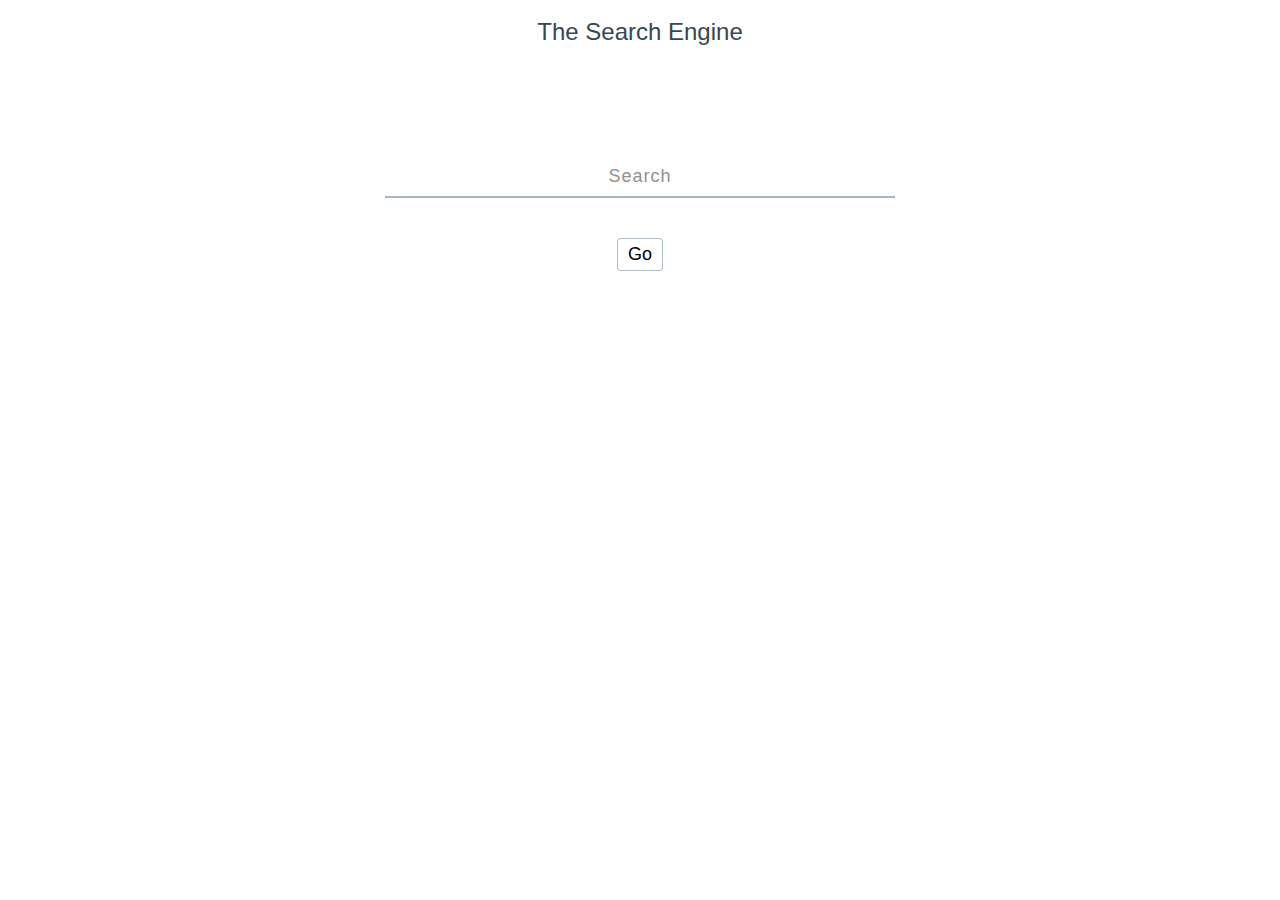
==== templates/index.html @ f37189fa "first commit" ====
<!DOCTYPE html>
<html lang="en">
<head>
    <meta charset="UTF-8">
    <title>Search Engine</title>
    <link href="../static/style.css" type="text/css" rel="stylesheet">
</head>
<body>
    <div id="mainframe">
        <label style="margin: 10px 0;font-size: x-large; color: #37474F">The Search Engine</label>
        <div id="searchFrame">
            <input type="text" id="searchInput" placeholder="Search">
            <input type="button" id="submit" onclick="search()" value="Go" >
            <label id="searching" style="visibility: hidden">Searching...</label>
            <div id="results">
            </div>
        </div>
    </div>
</body>
</html>
<script src="../static/script.js" ></script>
---- static/style.css ----
#mainframe{
    position: relative;
    top: 0;
    height: 100%;
    width: 100%;
    left: 0;
    display: flex;
    flex-direction: column;
    font-family: sans-serif;
    align-items: center;
}
#searchFrame{
    position: relative;
    height: 80%;
    width: 60%;
    display: flex;
    flex-direction: column;
    align-items: center;
    }
#searchInput{
    border: none;
    padding: 5px;
    border-bottom: 2px #90A4AE solid;
    margin: 100px 20px 40px 20px;
    height: 30px;
    width: 500px;
    font-size: large;
    outline: none;
    text-align: center;
    letter-spacing: 1px;
    opacity: 0.80;
}
#searchInput:hover{
    opacity: 1;
}
#searchInput:focus{
    border-bottom: 2px #90A4AE solid;
    opacity: 1;
}
#submit{
    padding: 5px 10px;
    font-size: large;
    border: 1px #B0BEC5 solid;
    background: white;
    border-radius: 3px;
}
#results{
    display: flex;
    flex-direction: column;
    align-items: flex-start;

}
#searching{
    margin: 30px 10px;
    font-size: large;
}
.searchClass{
    display: flex;
    flex-direction: column;
    margin:5px 10px;
    padding: 10px;
    align-items: flex-start;
}
#pageList{
    display: flex;
    flex-direction: row;
    align-items: center;
    color: #EC407A;
    align-self: center;
}
.pagelinks{
    margin: 5px;
}
.pagelinks:hover{
    cursor: grab;
}
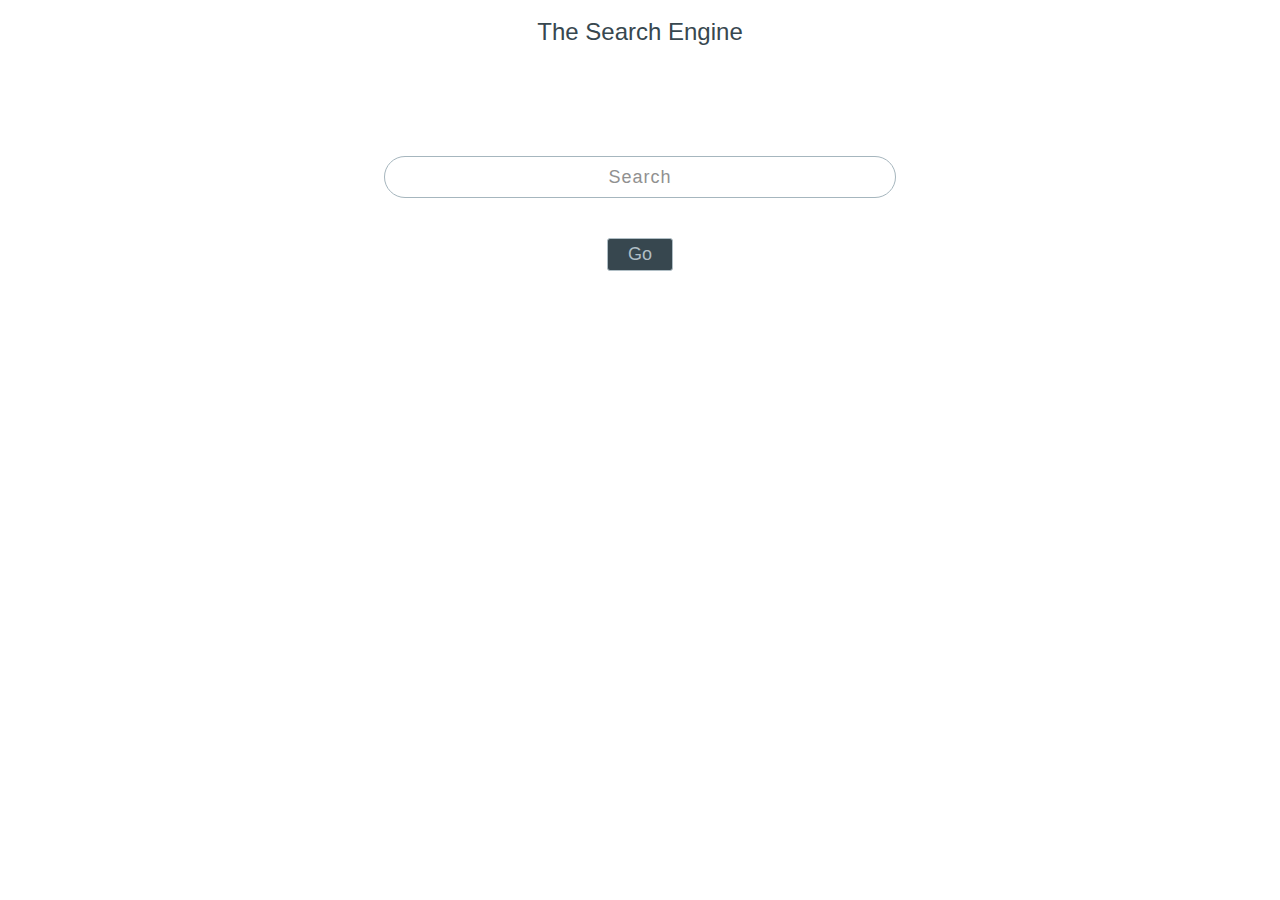
==== commit f6110bd2: "blah blah" ====
--- a/templates/index.html
+++ b/templates/index.html
@@ -11,7 +11,7 @@
         <div id="searchFrame">
             <input type="text" id="searchInput" placeholder="Search">
             <input type="button" id="submit" onclick="search()" value="Go" >
-            <label id="searching" style="visibility: hidden">Searching...</label>
+            <label id="searching" style="visibility: hidden">Searching</label>
             <div id="results">
             </div>
         </div>
--- a/static/style.css
+++ b/static/style.css
@@ -18,9 +18,9 @@
     align-items: center;
     }
 #searchInput{
-    border: none;
+    border: 1px #90A4AE solid;
     padding: 5px;
-    border-bottom: 2px #90A4AE solid;
+    border-radius: 50px;
     margin: 100px 20px 40px 20px;
     height: 30px;
     width: 500px;
@@ -34,21 +34,20 @@
     opacity: 1;
 }
 #searchInput:focus{
-    border-bottom: 2px #90A4AE solid;
     opacity: 1;
 }
 #submit{
-    padding: 5px 10px;
+    padding: 5px 20px;
     font-size: large;
     border: 1px #B0BEC5 solid;
-    background: white;
+    background: #37474F;
     border-radius: 3px;
+    color: #B0BEC5;
 }
 #results{
     display: flex;
     flex-direction: column;
     align-items: flex-start;
-
 }
 #searching{
     margin: 30px 10px;
@@ -58,7 +57,10 @@
     display: flex;
     flex-direction: column;
     margin:5px 10px;
-    padding: 10px;
+    padding: 5px 10px;
+    min-width:500px ;
+    border-radius: 2px;
+    border: 1px #90A4AE solid;
     align-items: flex-start;
 }
 #pageList{
@@ -70,6 +72,9 @@
 }
 .pagelinks{
     margin: 5px;
+    border-radius: 2px;
+    border: 1px #90A4AE solid;
+    padding: 3px 7px;
 }
 .pagelinks:hover{
     cursor: grab;
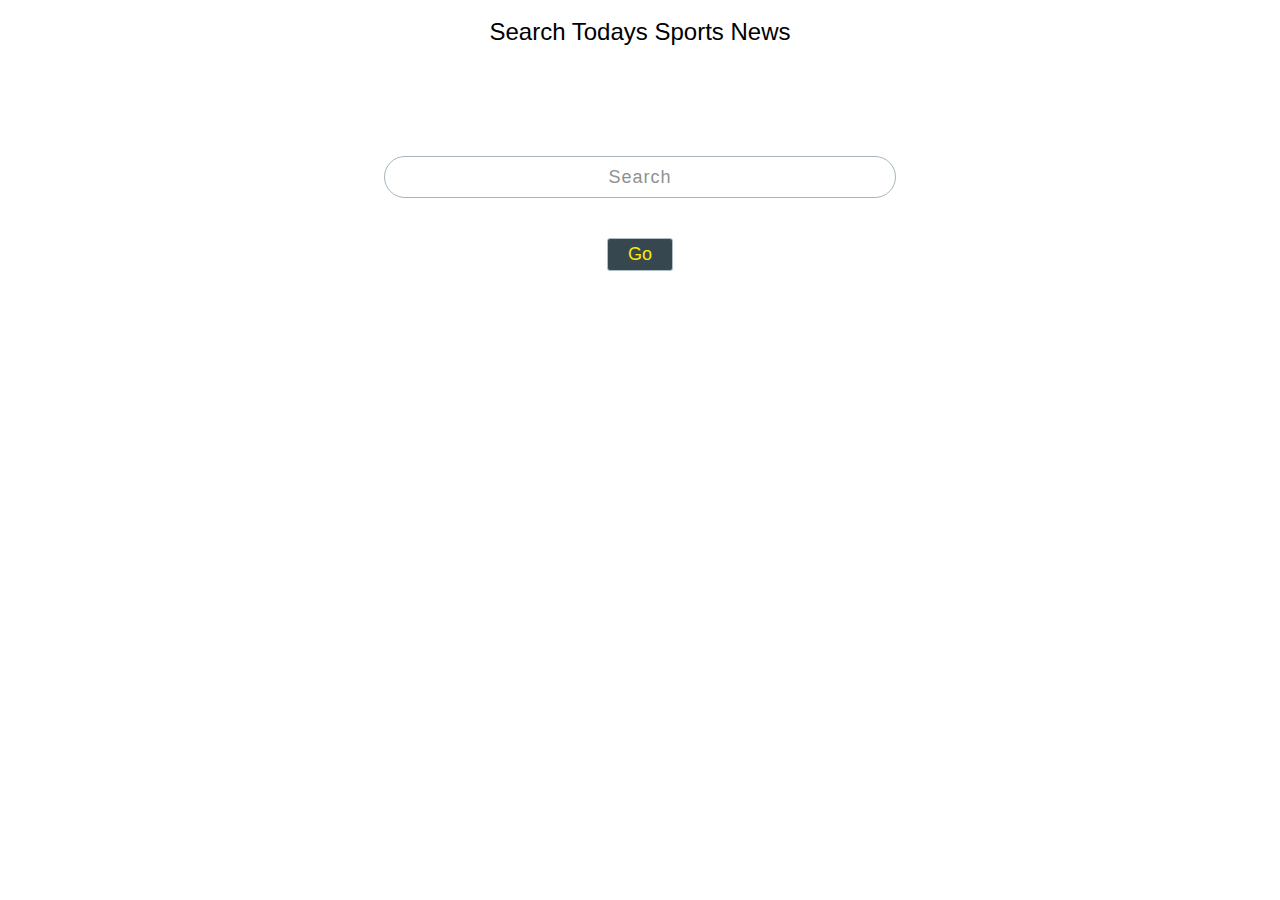
==== commit 0e0c8ca7: "changes in main" ====
--- a/templates/index.html
+++ b/templates/index.html
@@ -7,7 +7,7 @@
 </head>
 <body>
     <div id="mainframe">
-        <label style="margin: 10px 0;font-size: x-large; color: #37474F">The Search Engine</label>
+        <label style="margin: 10px 0;font-size: x-large; color: black">Search Todays Sports News</label>
         <div id="searchFrame">
             <input type="text" id="searchInput" placeholder="Search">
             <input type="button" id="submit" onclick="search()" value="Go" >
--- a/static/style.css
+++ b/static/style.css
@@ -1,3 +1,10 @@
+.body {
+    background-image: url("/static/ku.png"); /* The image used */
+    height: 500px; /* You must set a specified height */
+    background-position: center; /* Center the image */
+    background-repeat: no-repeat; /* Do not repeat the image */
+    background-size: cover; /* Resize the background image to cover the entire container */
+}
 #mainframe{
     position: relative;
     top: 0;
@@ -42,7 +49,7 @@
     border: 1px #B0BEC5 solid;
     background: #37474F;
     border-radius: 3px;
-    color: #B0BEC5;
+    color: #FFEA00;
 }
 #results{
     display: flex;
@@ -58,7 +65,7 @@
     flex-direction: column;
     margin:5px 10px;
     padding: 5px 10px;
-    min-width:500px ;
+    width:600px;
     border-radius: 2px;
     border: 1px #90A4AE solid;
     align-items: flex-start;
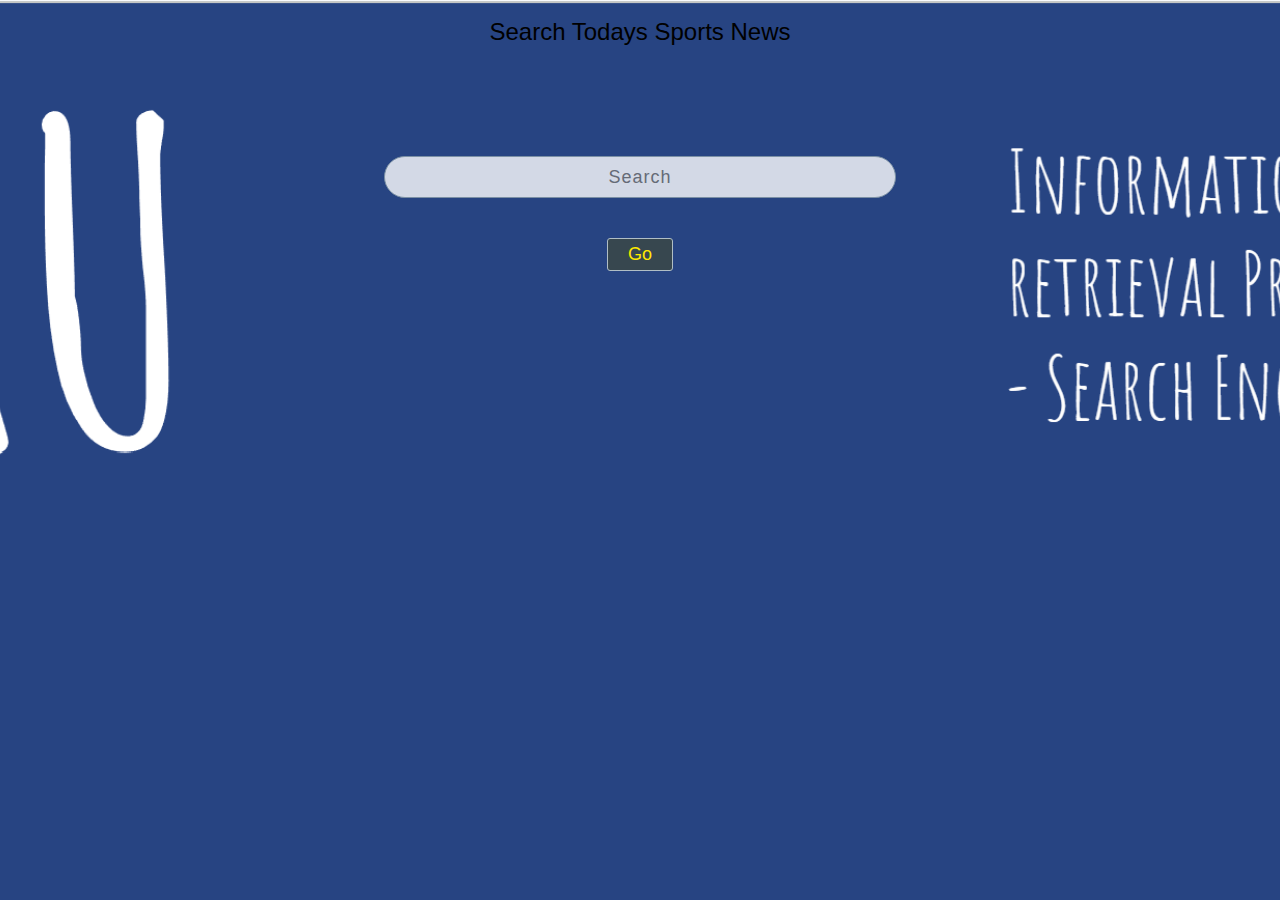
==== commit efb887d0: "d" ====
--- a/templates/index.html
+++ b/templates/index.html
@@ -5,7 +5,7 @@
     <title>Search Engine</title>
     <link href="../static/style.css" type="text/css" rel="stylesheet">
 </head>
-<body>
+<body style="background-image: url('/static/ku.png');">
     <div id="mainframe">
         <label style="margin: 10px 0;font-size: x-large; color: black">Search Todays Sports News</label>
         <div id="searchFrame">
--- a/static/style.css
+++ b/static/style.css
@@ -1,9 +1,8 @@
-.body {
-    background-image: url("/static/ku.png"); /* The image used */
-    height: 500px; /* You must set a specified height */
+body { /* The image used */
     background-position: center; /* Center the image */
     background-repeat: no-repeat; /* Do not repeat the image */
     background-size: cover; /* Resize the background image to cover the entire container */
+    background-attachment: fixed;
 }
 #mainframe{
     position: relative;
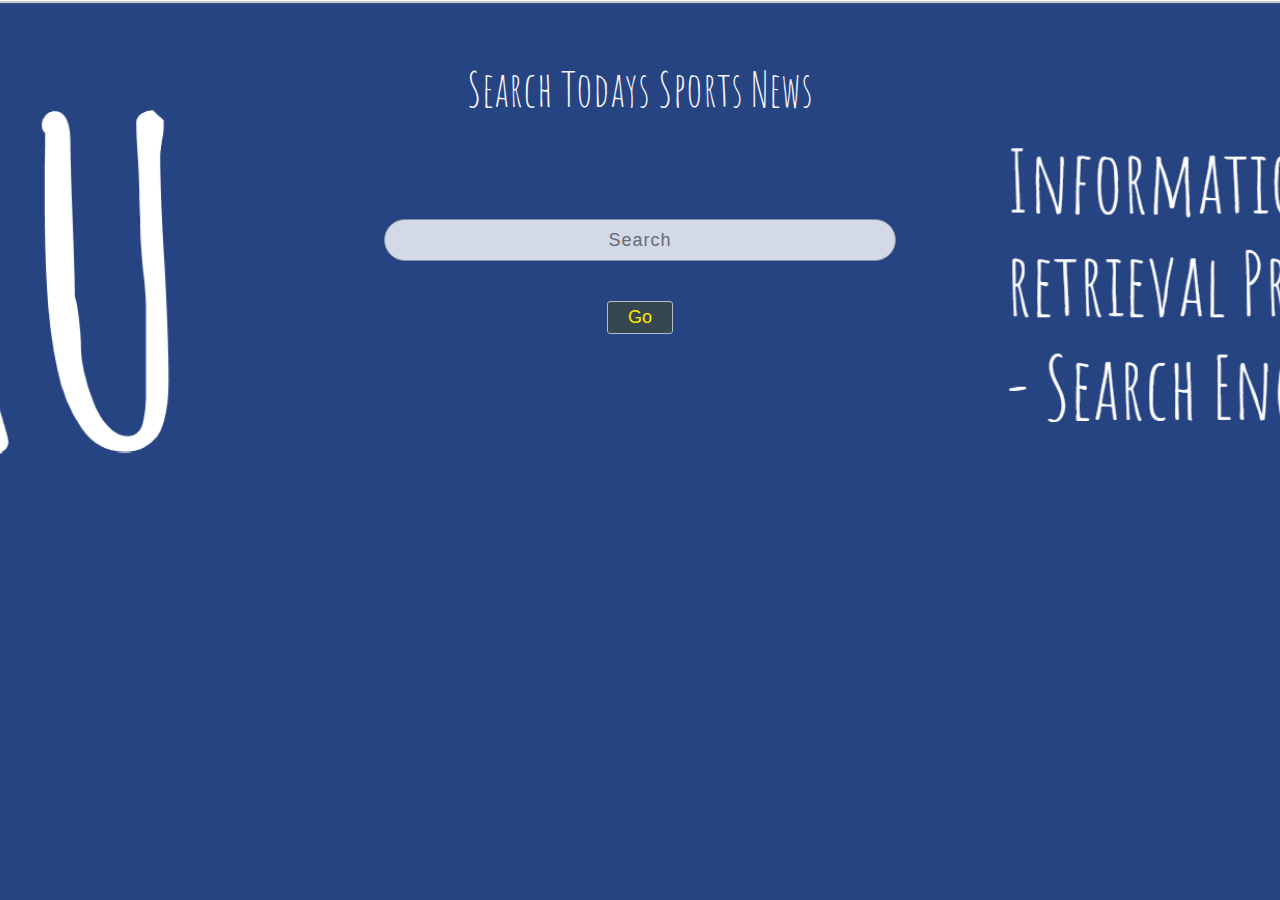
==== commit c530d1e1: "df" ====
--- a/templates/index.html
+++ b/templates/index.html
@@ -4,14 +4,15 @@
     <meta charset="UTF-8">
     <title>Search Engine</title>
     <link href="../static/style.css" type="text/css" rel="stylesheet">
+    <link href='https://fonts.googleapis.com/css?family=Amatic SC' rel='stylesheet'>
 </head>
 <body style="background-image: url('/static/ku.png');">
     <div id="mainframe">
-        <label style="margin: 10px 0;font-size: x-large; color: black">Search Todays Sports News</label>
+        <label style="margin: 50px 0 0 0;font-size: xxx-large; color: whitesmoke; font-family: 'Amatic SC'">Search Todays Sports News</label>
         <div id="searchFrame">
             <input type="text" id="searchInput" placeholder="Search">
             <input type="button" id="submit" onclick="search()" value="Go" >
-            <label id="searching" style="visibility: hidden">Searching</label>
+            <label id="searching" style="visibility: hidden; color: whitesmoke">Searching</label>
             <div id="results">
             </div>
         </div>
